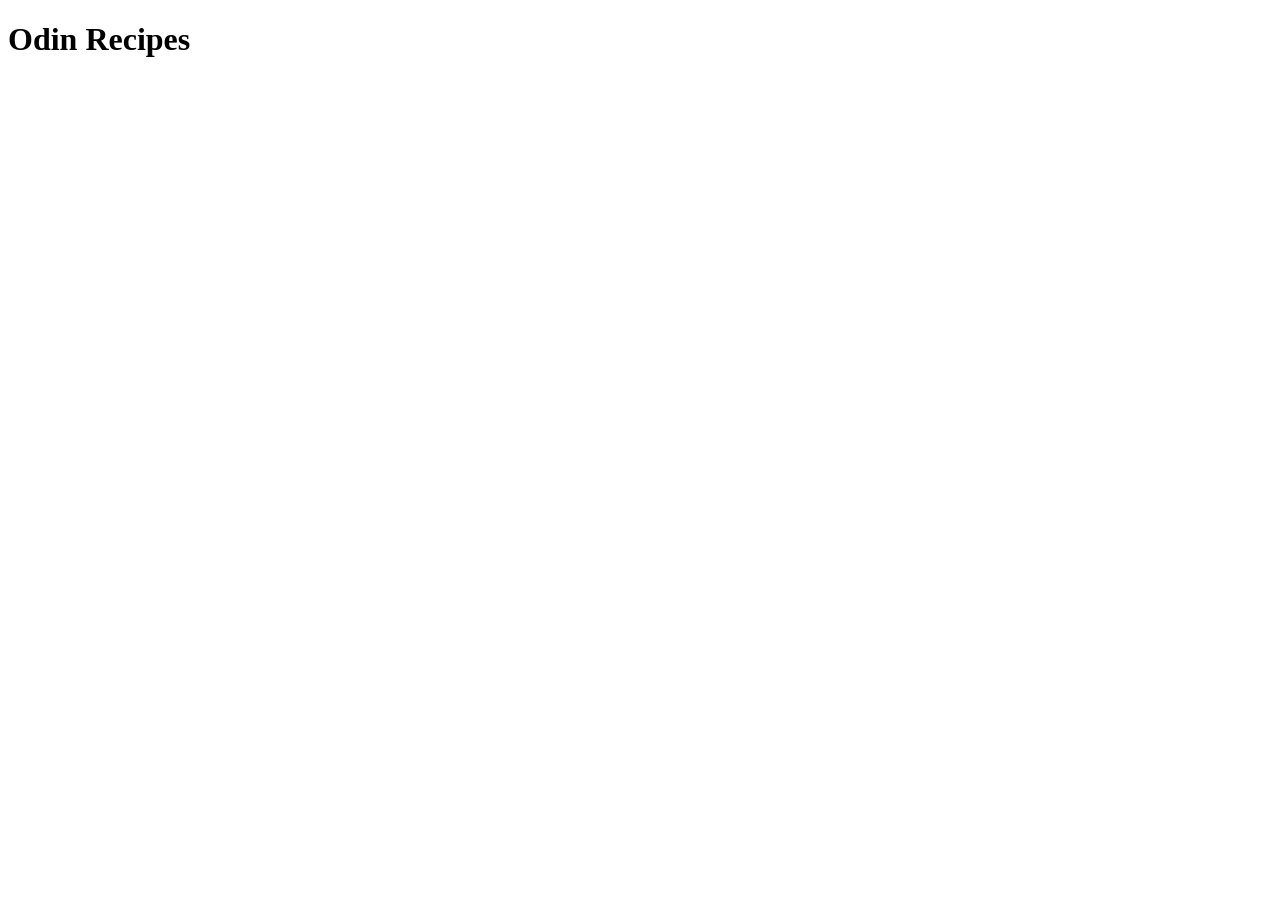
==== index.html @ fecdf294 "Add index file" ====
<!DOCTYPE html>
<html lang="en">
<head>
    <meta charset="UTF-8">
    <meta name="viewport" content="width=device-width, initial-scale=1.0">
    <title>Odin Recipes</title>
</head>
<body>
    <h1>Odin Recipes</h1>
</body>
</html>
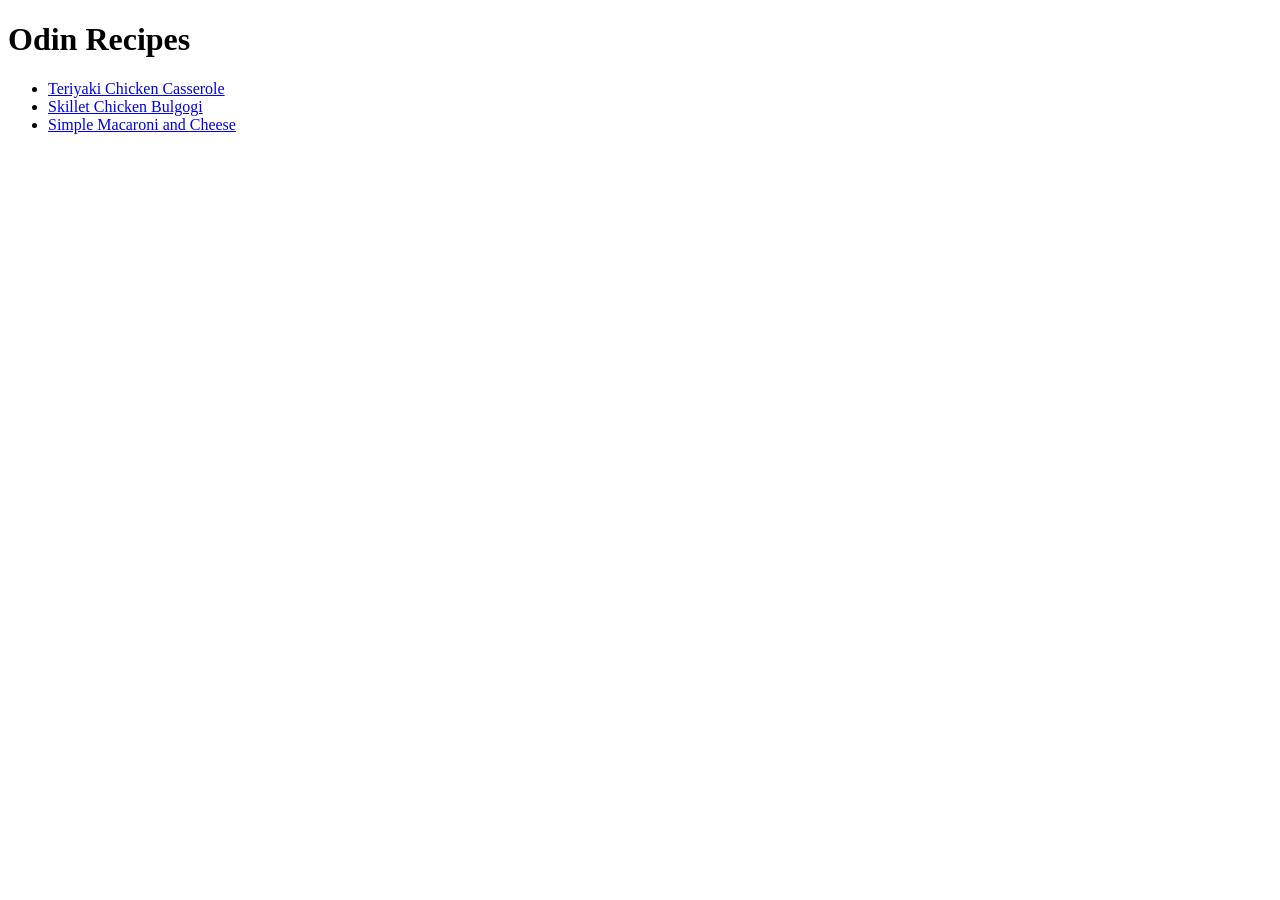
==== commit 1f35e268: "Add recipes and modify index create skeletal recipe site, linking index to three recipes and adding " ====
--- a/index.html
+++ b/index.html
@@ -7,5 +7,10 @@
 </head>
 <body>
     <h1>Odin Recipes</h1>
+    <ul>
+        <li> <a href="recipes/teriyaki-chicken-casserole.html"> Teriyaki Chicken Casserole</a></li>
+        <li> <a href="recipes/skillet-chicken-bulgogi.html"> Skillet Chicken Bulgogi </a></li>
+        <li> <a href="simple-mac-and-cheese.html"> Simple Macaroni and Cheese </a></li>
+    </ul>
 </body>
 </html>
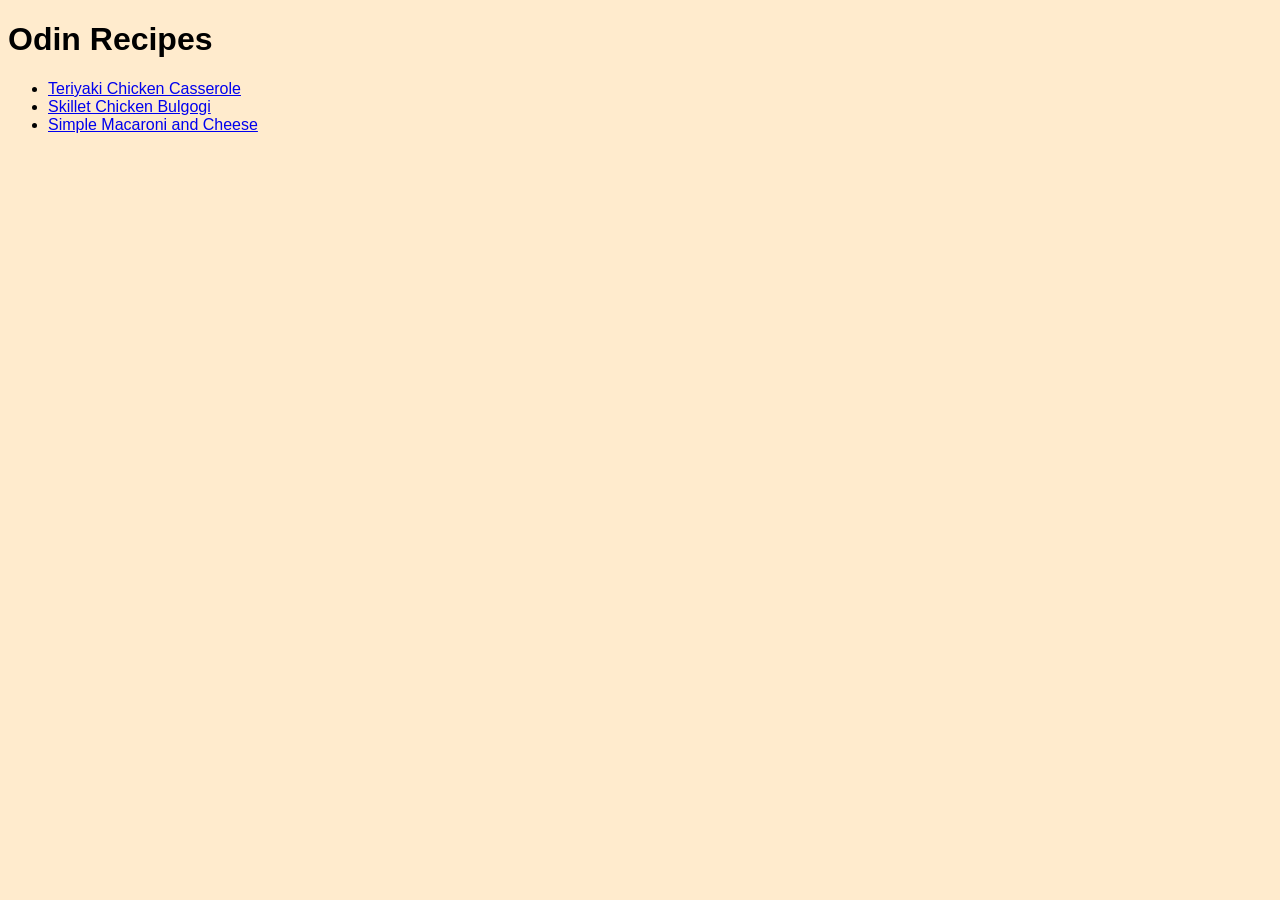
==== commit 217952de: "Add stylesheet and div id" ====
--- a/index.html
+++ b/index.html
@@ -4,13 +4,16 @@
     <meta charset="UTF-8">
     <meta name="viewport" content="width=device-width, initial-scale=1.0">
     <title>Odin Recipes</title>
+    <link rel="stylesheet" href="styles.css">
 </head>
 <body>
+    <div id="tupperware">
     <h1>Odin Recipes</h1>
     <ul>
         <li> <a href="recipes/teriyaki-chicken-casserole.html"> Teriyaki Chicken Casserole</a></li>
         <li> <a href="recipes/skillet-chicken-bulgogi.html"> Skillet Chicken Bulgogi </a></li>
-        <li> <a href="simple-mac-and-cheese.html"> Simple Macaroni and Cheese </a></li>
+        <li> <a href="recipes/simple-mac-and-cheese.html"> Simple Macaroni and Cheese </a></li>
     </ul>
+    </div>
 </body>
 </html>
--- a/styles.css
+++ b/styles.css
@@ -0,0 +1,5 @@
+body {background-color: blanchedalmond;
+    font-size: 16px;
+    font-family: Arial, "Helvetica Neue", Helvetica, sans-serif;
+    
+}
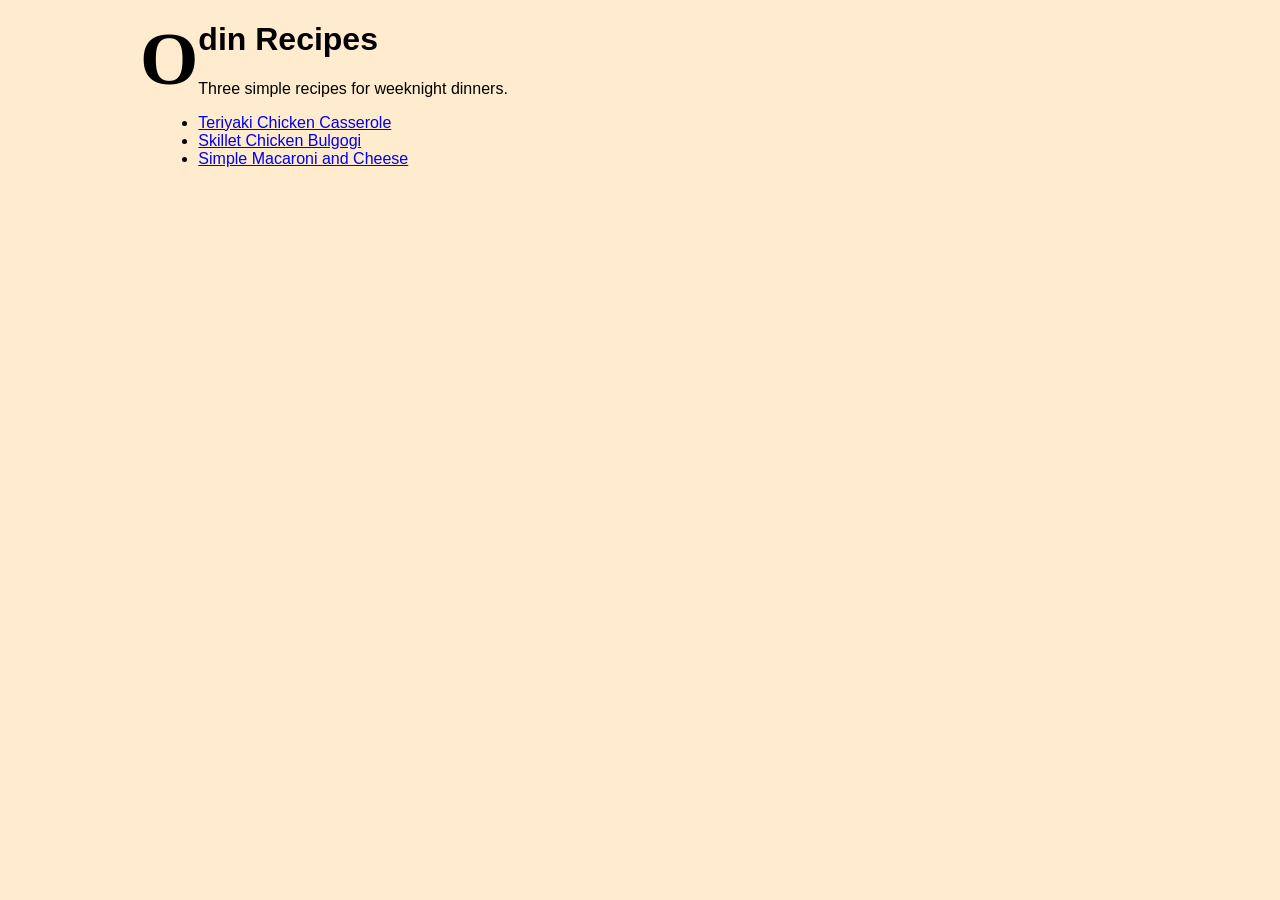
==== commit 6485352f: "Add drop cap and text" ====
--- a/index.html
+++ b/index.html
@@ -8,12 +8,14 @@
 </head>
 <body>
     <div id="tupperware">
-    <h1>Odin Recipes</h1>
+   <div class="dropcap">O</div> <h1>din Recipes</h1>
+    <p> Three simple recipes for weeknight dinners.</p>
     <ul>
         <li> <a href="recipes/teriyaki-chicken-casserole.html"> Teriyaki Chicken Casserole</a></li>
         <li> <a href="recipes/skillet-chicken-bulgogi.html"> Skillet Chicken Bulgogi </a></li>
         <li> <a href="recipes/simple-mac-and-cheese.html"> Simple Macaroni and Cheese </a></li>
     </ul>
     </div>
+    
 </body>
 </html>
--- a/styles.css
+++ b/styles.css
@@ -2,4 +2,46 @@
     font-size: 16px;
     font-family: Arial, "Helvetica Neue", Helvetica, sans-serif;
     
-}+}
+
+#tupperware {
+    width: 1000px;
+    margin: auto;
+  
+}
+
+.aside {
+    float: right;
+    width: 150px;
+    height: 150px;
+    margin-left: 150px;
+    font-size: 14px;
+}
+
+.optional {
+    float: right;
+    width: 150px;
+    height: 150px;
+    margin-left: 150px;
+    font-size: 14px;
+
+}
+
+.dropcap {
+    float: left;
+    font-size: 75px;
+    line-height: 1;
+    font-weight: bold;
+    margin:auto; 
+    margin-bottom: 100px;
+    font-family: cursive;
+}
+
+
+
+.description {
+    width: auto;
+}
+
+
+
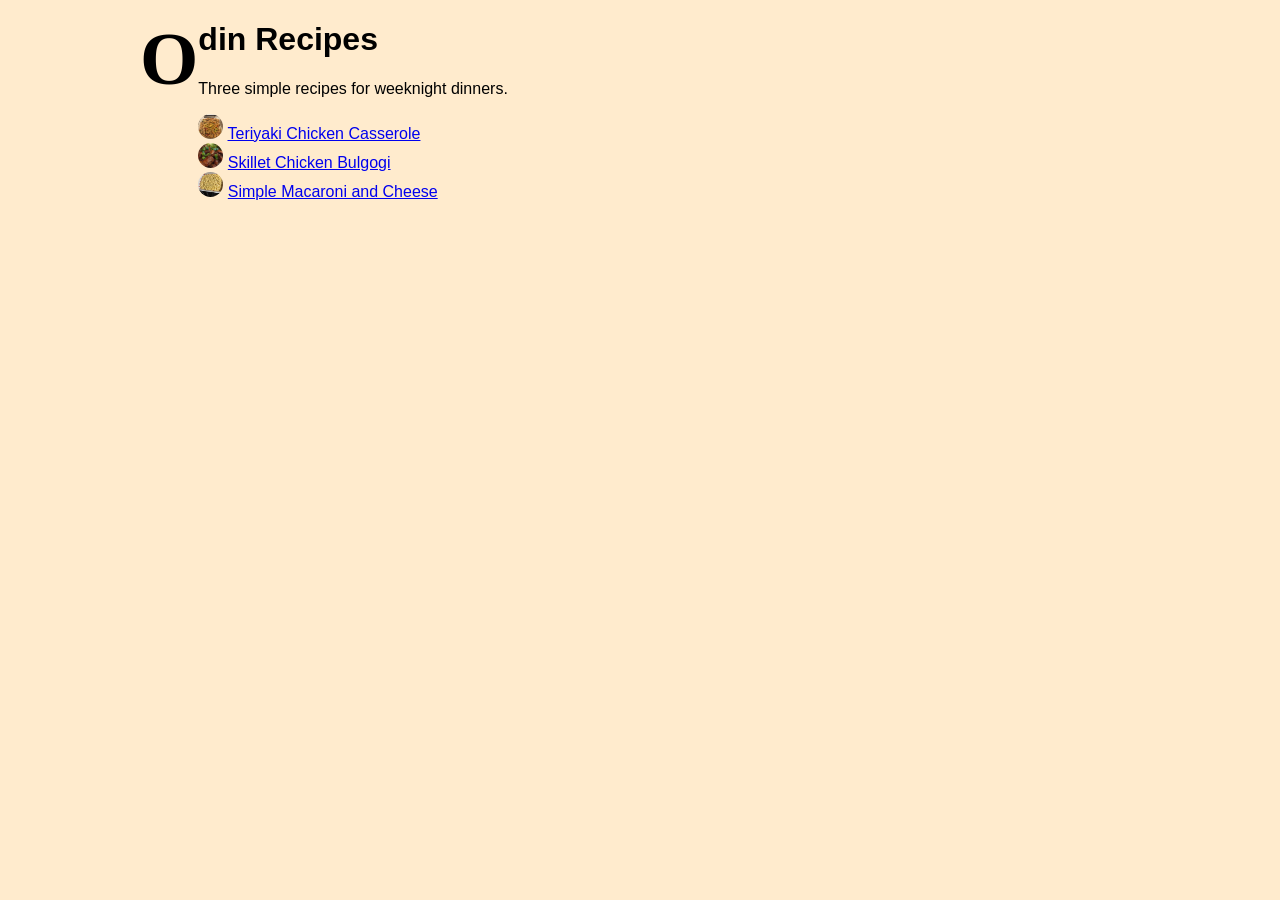
==== commit 7c0488c9: "Add final styling Added drop caps to call pages.  Really liked the style of rounded images and added" ====
--- a/index.html
+++ b/index.html
@@ -10,12 +10,15 @@
     <div id="tupperware">
    <div class="dropcap">O</div> <h1>din Recipes</h1>
     <p> Three simple recipes for weeknight dinners.</p>
-    <ul>
-        <li> <a href="recipes/teriyaki-chicken-casserole.html"> Teriyaki Chicken Casserole</a></li>
-        <li> <a href="recipes/skillet-chicken-bulgogi.html"> Skillet Chicken Bulgogi </a></li>
-        <li> <a href="recipes/simple-mac-and-cheese.html"> Simple Macaroni and Cheese </a></li>
+   
+
+    <ul bullet style="color: blanchedalmond;">
+    <li> <img src="./img/teriyakichicken.jpg" alt="teriyaki chicken casserole" height= "25px" width="25px"> <a href="recipes/teriyaki-chicken-casserole.html"> Teriyaki Chicken Casserole</a></li>
+    <li> <img src="./img/skilletchicken.jpg" alt="chicken bulgogi"  height="25px" width="25px"> <a href="recipes/skillet-chicken-bulgogi.html"> Skillet Chicken Bulgogi </a></li>
+    <li> <img src="./img/simplemac.jpg" alt="macaroni and cheese" height="25px" width="25px"> <a href="recipes/simple-mac-and-cheese.html"> Simple Macaroni and Cheese </a></li>
     </ul>
-    </div>
+    
+    </div> 
     
 </body>
 </html>
--- a/styles.css
+++ b/styles.css
@@ -37,7 +37,9 @@
     font-family: cursive;
 }
 
-
+img {
+    border-radius: 50%
+}
 
 .description {
     width: auto;
